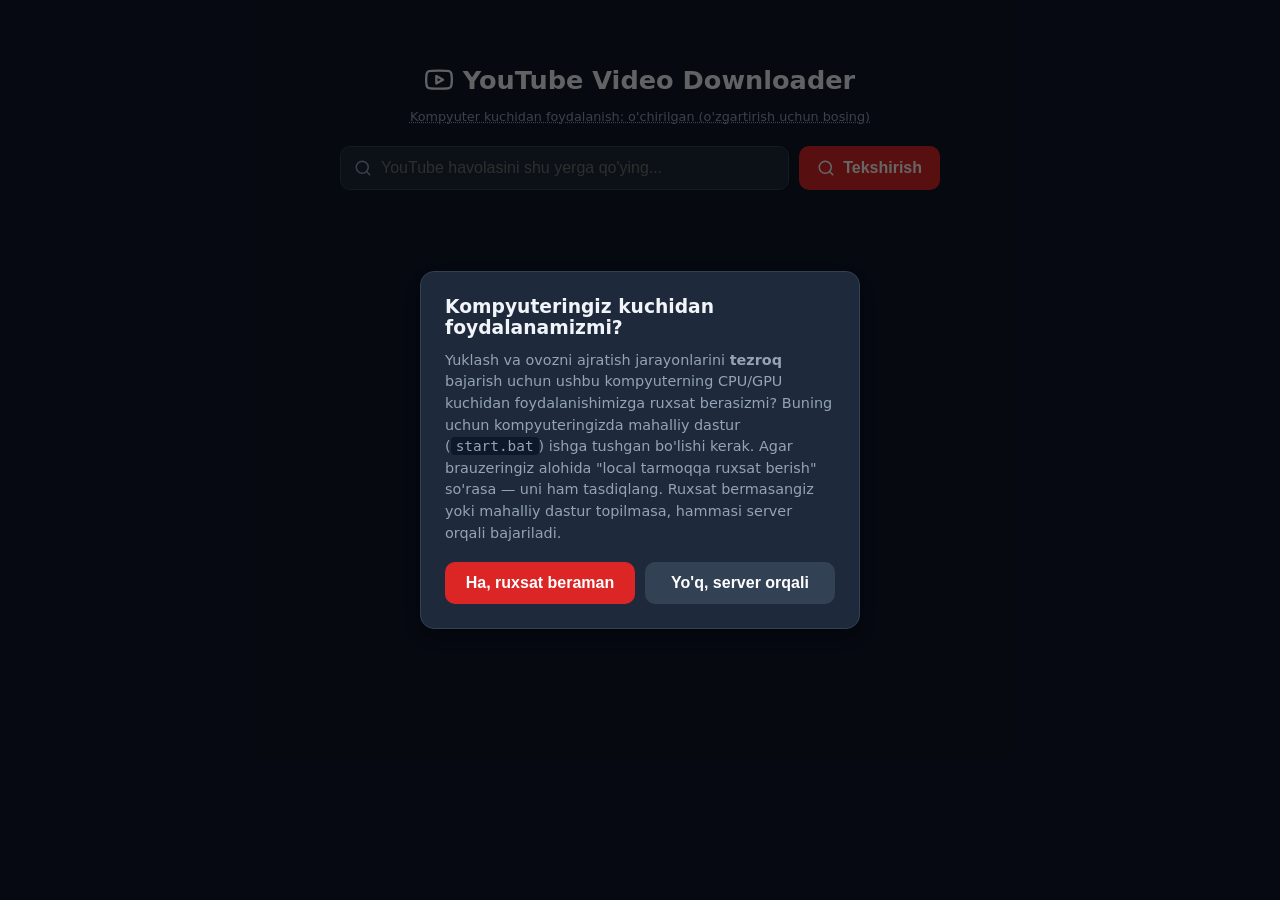
==== frontend/index.html @ f9effe2d "Add Telegram bot, server deployment, and local-compute offload for Web UI - Add Telegram bot (aiogra" ====
<!doctype html>
<html lang="uz">
<head>
  <meta charset="UTF-8" />
  <meta name="viewport" content="width=device-width, initial-scale=1.0" />
  <title>YouTube Downloader</title>
  <link rel="stylesheet" href="style.css" />
</head>
<body>
  <div id="compute-modal" class="modal-overlay hidden">
    <div class="modal">
      <h3>Kompyuteringiz kuchidan foydalanamizmi?</h3>
      <p>
        Yuklash va ovozni ajratish jarayonlarini <b>tezroq</b> bajarish uchun
        ushbu kompyuterning CPU/GPU kuchidan foydalanishimizga ruxsat berasizmi?
        Buning uchun kompyuteringizda mahalliy dastur (<code>start.bat</code>)
        ishga tushgan bo'lishi kerak. Agar brauzeringiz alohida "local tarmoqqa
        ruxsat berish" so'rasa — uni ham tasdiqlang. Ruxsat bermasangiz yoki
        mahalliy dastur topilmasa, hammasi server orqali bajariladi.
      </p>
      <div class="modal-actions">
        <button id="compute-yes-btn">Ha, ruxsat beraman</button>
        <button id="compute-no-btn" class="secondary">Yo'q, server orqali</button>
      </div>
    </div>
  </div>

  <main class="container">
    <h1>
      <svg class="icon icon-lg" viewBox="0 0 24 24" fill="none" stroke="currentColor" stroke-width="2" stroke-linecap="round" stroke-linejoin="round"><path d="M22.54 6.42a2.78 2.78 0 0 0-1.94-2C18.88 4 12 4 12 4s-6.88 0-8.6.46a2.78 2.78 0 0 0-1.94 2A29 29 0 0 0 1 11.75a29 29 0 0 0 .46 5.33A2.78 2.78 0 0 0 3.4 19c1.72.46 8.6.46 8.6.46s6.88 0 8.6-.46a2.78 2.78 0 0 0 1.94-2 29 29 0 0 0 .46-5.25 29 29 0 0 0-.46-5.33Z"/><path d="m9.75 15.02 5.75-3.27-5.75-3.27v6.54Z"/></svg>
      YouTube Video Downloader
    </h1>

    <p id="compute-status" class="compute-status"></p>

    <div class="input-row">
      <svg class="icon input-icon" viewBox="0 0 24 24" fill="none" stroke="currentColor" stroke-width="2" stroke-linecap="round" stroke-linejoin="round"><circle cx="11" cy="11" r="8"/><path d="m21 21-4.3-4.3"/></svg>
      <input id="url-input" type="text" placeholder="YouTube havolasini shu yerga qo'ying..." />
      <button id="fetch-btn">
        <svg class="icon" viewBox="0 0 24 24" fill="none" stroke="currentColor" stroke-width="2" stroke-linecap="round" stroke-linejoin="round"><circle cx="11" cy="11" r="8"/><path d="m21 21-4.3-4.3"/></svg>
        <span>Tekshirish</span>
      </button>
    </div>

    <p id="error-msg" class="error hidden">
      <svg class="icon" viewBox="0 0 24 24" fill="none" stroke="currentColor" stroke-width="2" stroke-linecap="round" stroke-linejoin="round"><path d="m21.73 18-8-14a2 2 0 0 0-3.46 0l-8 14A2 2 0 0 0 4 21h16a2 2 0 0 0 1.73-3Z"/><path d="M12 9v4"/><path d="M12 17h.01"/></svg>
      <span id="error-msg-text"></span>
    </p>

    <section id="video-card" class="card hidden">
      <div class="video-info">
        <img id="thumb" src="" alt="thumbnail" />
        <div>
          <h2 id="title"></h2>
          <p id="duration">
            <svg class="icon icon-sm" viewBox="0 0 24 24" fill="none" stroke="currentColor" stroke-width="2" stroke-linecap="round" stroke-linejoin="round"><circle cx="12" cy="12" r="10"/><polyline points="12 6 12 12 16 14"/></svg>
            <span id="duration-text"></span>
          </p>
        </div>
      </div>

      <div class="section">
        <h3>
          <svg class="icon" viewBox="0 0 24 24" fill="none" stroke="currentColor" stroke-width="2" stroke-linecap="round" stroke-linejoin="round"><path d="m22 8-6 4 6 4V8Z"/><rect x="2" y="6" width="14" height="12" rx="2"/></svg>
          Video
        </h3>
        <div class="options">
          <label>
            <span class="label-text"><svg class="icon icon-sm" viewBox="0 0 24 24" fill="none" stroke="currentColor" stroke-width="2" stroke-linecap="round" stroke-linejoin="round"><rect x="2" y="3" width="20" height="14" rx="2"/><path d="M8 21h8"/><path d="M12 17v4"/></svg> Sifat (resolyutsiya)</span>
            <select id="resolution-select"></select>
          </label>

          <label class="checkbox-label">
            <input type="checkbox" id="audio-toggle" checked />
            <svg class="icon icon-sm" viewBox="0 0 24 24" fill="none" stroke="currentColor" stroke-width="2" stroke-linecap="round" stroke-linejoin="round"><polygon points="11 5 6 9 2 9 2 15 6 15 11 19 11 5"/><path d="M15.54 8.46a5 5 0 0 1 0 7.07"/><path d="M19.07 4.93a10 10 0 0 1 0 14.14"/></svg>
            <span>Ovoz bilan</span>
          </label>

          <label id="video-lang-label">
            <span class="label-text"><svg class="icon icon-sm" viewBox="0 0 24 24" fill="none" stroke="currentColor" stroke-width="2" stroke-linecap="round" stroke-linejoin="round"><circle cx="12" cy="12" r="10"/><path d="M2 12h20"/><path d="M12 2a15.3 15.3 0 0 1 4 10 15.3 15.3 0 0 1-4 10 15.3 15.3 0 0 1-4-10 15.3 15.3 0 0 1 4-10Z"/></svg> Til (audio trek)</span>
            <select id="video-lang-select"></select>
          </label>
        </div>
        <button id="download-video-btn">
          <svg class="icon" viewBox="0 0 24 24" fill="none" stroke="currentColor" stroke-width="2" stroke-linecap="round" stroke-linejoin="round"><path d="M21 15v4a2 2 0 0 1-2 2H5a2 2 0 0 1-2-2v-4"/><polyline points="7 10 12 15 17 10"/><line x1="12" y1="15" x2="12" y2="3"/></svg>
          <span>Videoni yuklab olish</span>
        </button>
      </div>

      <div id="audio-section" class="section hidden">
        <h3>
          <svg class="icon" viewBox="0 0 24 24" fill="none" stroke="currentColor" stroke-width="2" stroke-linecap="round" stroke-linejoin="round"><path d="M9 18V5l12-2v13"/><circle cx="6" cy="18" r="3"/><circle cx="18" cy="16" r="3"/></svg>
          Audio (alohida)
        </h3>
        <div class="options">
          <label>
            <span class="label-text"><svg class="icon icon-sm" viewBox="0 0 24 24" fill="none" stroke="currentColor" stroke-width="2" stroke-linecap="round" stroke-linejoin="round"><circle cx="12" cy="12" r="10"/><path d="M2 12h20"/><path d="M12 2a15.3 15.3 0 0 1 4 10 15.3 15.3 0 0 1-4 10 15.3 15.3 0 0 1-4-10 15.3 15.3 0 0 1 4-10Z"/></svg> Til (audio trek)</span>
            <select id="audio-lang-select"></select>
          </label>
        </div>
        <button id="download-audio-btn" class="secondary">
          <svg class="icon" viewBox="0 0 24 24" fill="none" stroke="currentColor" stroke-width="2" stroke-linecap="round" stroke-linejoin="round"><path d="M21 15v4a2 2 0 0 1-2 2H5a2 2 0 0 1-2-2v-4"/><polyline points="7 10 12 15 17 10"/><line x1="12" y1="15" x2="12" y2="3"/></svg>
          <span>Audioni alohida yuklab olish (mp3)</span>
        </button>
      </div>

      <div id="progress-wrap" class="progress-wrap hidden">
        <div class="progress-bar"><div id="progress-fill" class="progress-fill"></div></div>
        <p id="progress-text" class="progress-text"></p>
      </div>

      <a id="file-link" class="hidden result-link" download>
        <svg class="icon" viewBox="0 0 24 24" fill="none" stroke="currentColor" stroke-width="2" stroke-linecap="round" stroke-linejoin="round"><path d="M20 6 9 17l-5-5"/></svg>
        <span>Faylni yuklab olish</span>
      </a>

      <div id="separate-section" class="section hidden">
        <h3>
          <svg class="icon" viewBox="0 0 24 24" fill="none" stroke="currentColor" stroke-width="2" stroke-linecap="round" stroke-linejoin="round"><path d="M6 3v12"/><circle cx="18" cy="6" r="3"/><circle cx="6" cy="18" r="3"/><path d="M18 9a9 9 0 0 1-9 9"/></svg>
          Ovozni ajratish (nutq / fon)
        </h3>
        <p class="hint">Audio ikkiga ajratiladi: faqat odam gapi va faqat fon tovushlari (musiqa, effektlar). AI orqali ishlaydi, biroz vaqt olishi mumkin.</p>
        <div class="options">
          <label>
            <span class="label-text"><svg class="icon icon-sm" viewBox="0 0 24 24" fill="none" stroke="currentColor" stroke-width="2" stroke-linecap="round" stroke-linejoin="round"><rect x="4" y="4" width="16" height="16" rx="2"/><rect x="9" y="9" width="6" height="6"/><path d="M9 2v2"/><path d="M15 2v2"/><path d="M9 20v2"/><path d="M15 20v2"/><path d="M2 9h2"/><path d="M2 15h2"/><path d="M20 9h2"/><path d="M20 15h2"/></svg> Dvigatel</span>
            <select id="separate-engine-select">
              <option value="demucs">Demucs (tezroq)</option>
              <option value="uvr">UVR / Roformer (sifatliroq, sekinroq)</option>
            </select>
          </label>

          <label>
            <span class="label-text"><svg class="icon icon-sm" viewBox="0 0 24 24" fill="none" stroke="currentColor" stroke-width="2" stroke-linecap="round" stroke-linejoin="round"><circle cx="12" cy="12" r="10"/><path d="M2 12h20"/><path d="M12 2a15.3 15.3 0 0 1 4 10 15.3 15.3 0 0 1-4 10 15.3 15.3 0 0 1-4-10 15.3 15.3 0 0 1 4-10Z"/></svg> Til (audio trek)</span>
            <select id="separate-lang-select"></select>
          </label>
        </div>
        <button id="separate-btn" class="secondary">
          <svg class="icon" viewBox="0 0 24 24" fill="none" stroke="currentColor" stroke-width="2" stroke-linecap="round" stroke-linejoin="round"><path d="m12 3-1.9 4.4L6 9l4.1 1.9L12 15l1.9-4.1L18 9l-4.1-1.6L12 3Z"/><path d="M5 3v4"/><path d="M19 17v4"/><path d="M3 5h4"/><path d="M17 19h4"/></svg>
          <span>Ajratish</span>
        </button>

        <div id="separate-progress-wrap" class="progress-wrap hidden">
          <div class="progress-bar"><div id="separate-progress-fill" class="progress-fill"></div></div>
          <p id="separate-progress-text" class="progress-text"></p>
        </div>

        <div id="separate-links" class="hidden">
          <a id="speech-file-link" class="result-link" download>
            <svg class="icon" viewBox="0 0 24 24" fill="none" stroke="currentColor" stroke-width="2" stroke-linecap="round" stroke-linejoin="round"><path d="M12 2a3 3 0 0 0-3 3v6a3 3 0 0 0 6 0V5a3 3 0 0 0-3-3Z"/><path d="M19 10v1a7 7 0 0 1-14 0v-1"/><line x1="12" y1="18" x2="12" y2="22"/><line x1="9" y1="22" x2="15" y2="22"/></svg>
            <span>Nutq (odam gapi)</span>
          </a>
          <a id="background-file-link" class="result-link" download>
            <svg class="icon" viewBox="0 0 24 24" fill="none" stroke="currentColor" stroke-width="2" stroke-linecap="round" stroke-linejoin="round"><path d="M9 18V5l12-2v13"/><circle cx="6" cy="18" r="3"/><circle cx="18" cy="16" r="3"/></svg>
            <span>Fon tovushlari (musiqa/effekt)</span>
          </a>
        </div>
      </div>
    </section>
  </main>

  <script src="app.js"></script>
</body>
</html>
---- frontend/style.css ----
* { box-sizing: border-box; }

:root {
  --bg: #0f172a;
  --card: #1e293b;
  --card-2: #0f172a;
  --border: #334155;
  --text: #e2e8f0;
  --text-dim: #94a3b8;
  --accent: #dc2626;
  --accent-hover: #b91c1c;
  --accent-2: #334155;
  --accent-2-hover: #475569;
  --success: #16a34a;
  --success-hover: #15803d;
  --danger: #f87171;
}

body {
  font-family: system-ui, -apple-system, "Segoe UI", Roboto, sans-serif;
  background: var(--bg);
  color: var(--text);
  margin: 0;
  min-height: 100vh;
}

.container {
  max-width: 640px;
  margin: 0 auto;
  padding: 48px 20px;
}

.icon {
  width: 18px;
  height: 18px;
  flex-shrink: 0;
}

.icon-sm { width: 15px; height: 15px; }
.icon-lg { width: 28px; height: 28px; }

h1 {
  font-size: 1.6rem;
  margin-bottom: 28px;
  text-align: center;
  display: flex;
  align-items: center;
  justify-content: center;
  gap: 10px;
  color: #f1f5f9;
}

.input-row {
  display: flex;
  gap: 10px;
  position: relative;
}

.input-icon {
  position: absolute;
  left: 14px;
  top: 50%;
  transform: translateY(-50%);
  color: var(--text-dim);
  pointer-events: none;
}

#url-input {
  flex: 1;
  padding: 12px 14px 12px 40px;
  border-radius: 10px;
  border: 1px solid var(--border);
  background: var(--card);
  color: var(--text);
  font-size: 1rem;
  transition: border-color 0.15s ease;
}

#url-input:focus {
  outline: none;
  border-color: var(--accent);
}

button {
  padding: 12px 18px;
  border-radius: 10px;
  border: none;
  background: var(--accent);
  color: white;
  font-weight: 600;
  cursor: pointer;
  font-size: 1rem;
  display: inline-flex;
  align-items: center;
  justify-content: center;
  gap: 8px;
  transition: background 0.15s ease, transform 0.1s ease;
}

button:hover:not(:disabled) { background: var(--accent-hover); }
button:active:not(:disabled) { transform: scale(0.98); }
button:disabled { background: #475569; cursor: not-allowed; opacity: 0.7; }

button.loading .icon { animation: spin 0.9s linear infinite; }

@keyframes spin {
  to { transform: rotate(360deg); }
}

.error {
  color: var(--danger);
  margin-top: 14px;
  display: flex;
  align-items: flex-start;
  gap: 8px;
  background: rgba(248, 113, 113, 0.1);
  border: 1px solid rgba(248, 113, 113, 0.3);
  border-radius: 10px;
  padding: 12px 14px;
  font-size: 0.9rem;
}

.error .icon { margin-top: 1px; }

.hidden { display: none !important; }

.card {
  margin-top: 24px;
  background: var(--card);
  border-radius: 14px;
  padding: 22px;
  border: 1px solid var(--border);
  box-shadow: 0 8px 24px rgba(0, 0, 0, 0.25);
}

.video-info {
  display: flex;
  gap: 14px;
  margin-bottom: 20px;
}

.video-info img {
  width: 160px;
  border-radius: 10px;
  height: fit-content;
}

.video-info h2 {
  font-size: 1.1rem;
  margin: 0 0 8px 0;
  color: #f1f5f9;
}

.video-info p {
  color: var(--text-dim);
  margin: 0;
  font-size: 0.9rem;
  display: flex;
  align-items: center;
  gap: 6px;
}

.options {
  display: flex;
  flex-direction: column;
  gap: 14px;
  margin-bottom: 18px;
}

.options label {
  display: flex;
  flex-direction: column;
  gap: 6px;
  font-size: 0.9rem;
  color: #cbd5e1;
}

.label-text {
  display: flex;
  align-items: center;
  gap: 6px;
}

.checkbox-label {
  flex-direction: row !important;
  align-items: center;
  gap: 8px !important;
}

.checkbox-label input[type="checkbox"] {
  width: 16px;
  height: 16px;
  accent-color: var(--accent);
}

select {
  padding: 10px 12px;
  border-radius: 10px;
  border: 1px solid var(--border);
  background: var(--card-2);
  color: var(--text);
  font-size: 0.95rem;
  transition: border-color 0.15s ease;
}

select:focus {
  outline: none;
  border-color: var(--accent);
}

.section {
  margin-bottom: 20px;
  padding-top: 4px;
}

.section h3 {
  margin: 0 0 12px 0;
  font-size: 0.8rem;
  color: var(--text-dim);
  text-transform: uppercase;
  letter-spacing: 0.06em;
  display: flex;
  align-items: center;
  gap: 8px;
}

.section:not(:last-child) {
  border-bottom: 1px solid var(--border);
  padding-bottom: 18px;
}

#download-video-btn, #download-audio-btn, #separate-btn { width: 100%; }

.hint {
  color: var(--text-dim);
  font-size: 0.85rem;
  margin: -6px 0 14px 0;
  line-height: 1.4;
}

button.secondary {
  background: var(--accent-2);
}

button.secondary:hover:not(:disabled) {
  background: var(--accent-2-hover);
}

.progress-wrap {
  margin-top: 14px;
}

.progress-bar {
  background: var(--card-2);
  border-radius: 8px;
  height: 10px;
  overflow: hidden;
}

.progress-fill {
  height: 100%;
  width: 0%;
  background: var(--accent);
  transition: width 0.3s ease;
  border-radius: 8px;
}

.progress-fill.indeterminate {
  width: 40% !important;
  background: linear-gradient(90deg, transparent, var(--accent), transparent);
  animation: indeterminate 1.2s ease-in-out infinite;
}

@keyframes indeterminate {
  0% { transform: translateX(-120%); }
  100% { transform: translateX(280%); }
}

.progress-text {
  font-size: 0.85rem;
  color: var(--text-dim);
  margin-top: 8px;
  text-align: center;
}

.result-link {
  display: flex;
  align-items: center;
  justify-content: center;
  gap: 8px;
  margin-top: 14px;
  text-align: center;
  background: var(--success);
  color: white;
  padding: 12px;
  border-radius: 10px;
  text-decoration: none;
  font-weight: 600;
  transition: background 0.15s ease, transform 0.1s ease;
}

.result-link:hover { background: var(--success-hover); }
.result-link:active { transform: scale(0.98); }

#separate-links {
  display: flex;
  flex-direction: column;
  gap: 10px;
}

#separate-links .result-link {
  margin-top: 0;
}

.compute-status {
  text-align: center;
  font-size: 0.8rem;
  color: var(--text-dim);
  margin: -14px 0 22px 0;
  cursor: pointer;
  text-decoration: underline dotted;
}

.modal-overlay {
  position: fixed;
  inset: 0;
  background: rgba(0, 0, 0, 0.6);
  display: flex;
  align-items: center;
  justify-content: center;
  padding: 20px;
  z-index: 100;
}

.modal {
  background: var(--card);
  border: 1px solid var(--border);
  border-radius: 14px;
  padding: 24px;
  max-width: 440px;
  box-shadow: 0 8px 24px rgba(0, 0, 0, 0.4);
}

.modal h3 {
  margin: 0 0 12px 0;
  color: #f1f5f9;
}

.modal p {
  color: var(--text-dim);
  font-size: 0.9rem;
  line-height: 1.5;
  margin: 0 0 18px 0;
}

.modal code {
  background: var(--card-2);
  padding: 1px 5px;
  border-radius: 4px;
}

.modal-actions {
  display: flex;
  gap: 10px;
}

.modal-actions button {
  flex: 1;
}
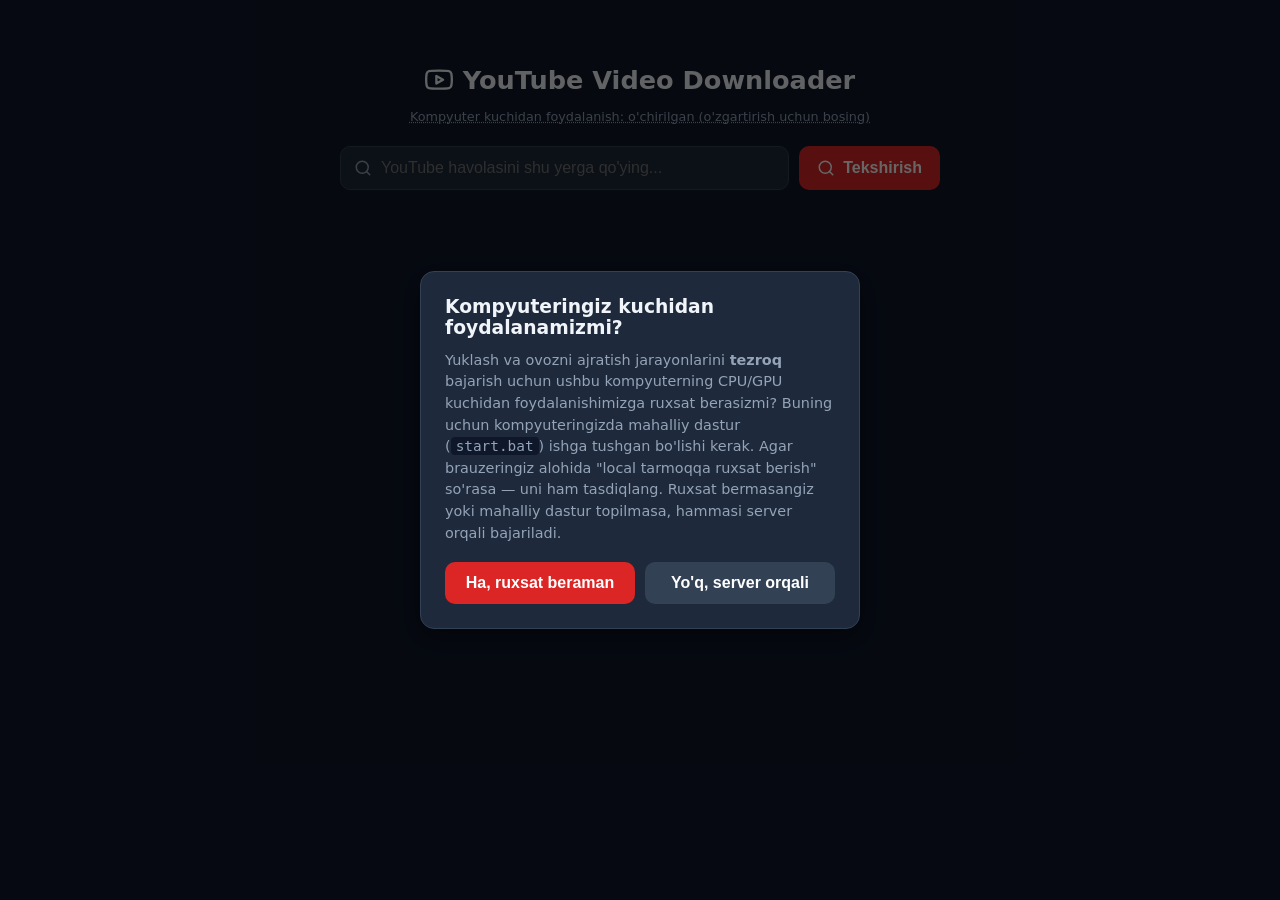
==== commit 2a5c475a: "feat: add automatic AI stack installer and integrate with existing bot functionality - Implemented `" ====
--- a/frontend/index.html
+++ b/frontend/index.html
@@ -119,7 +119,7 @@
           <svg class="icon" viewBox="0 0 24 24" fill="none" stroke="currentColor" stroke-width="2" stroke-linecap="round" stroke-linejoin="round"><path d="M6 3v12"/><circle cx="18" cy="6" r="3"/><circle cx="6" cy="18" r="3"/><path d="M18 9a9 9 0 0 1-9 9"/></svg>
           Ovozni ajratish (nutq / fon)
         </h3>
-        <p class="hint">Audio ikkiga ajratiladi: faqat odam gapi va faqat fon tovushlari (musiqa, effektlar). AI orqali ishlaydi, biroz vaqt olishi mumkin.</p>
+        <p class="hint">Audio ikkiga ajratiladi: faqat odam gapi va faqat fon tovushlari (musiqa, effektlar). AI orqali ishlaydi, biroz vaqt olishi mumkin. Birinchi marta ishlatganda kerakli AI komponentlari (~2-3GB) avtomatik yuklab o'rnatiladi — internet talab qilinadi, keyingi safar tezroq ishlaydi.</p>
         <div class="options">
           <label>
             <span class="label-text"><svg class="icon icon-sm" viewBox="0 0 24 24" fill="none" stroke="currentColor" stroke-width="2" stroke-linecap="round" stroke-linejoin="round"><rect x="4" y="4" width="16" height="16" rx="2"/><rect x="9" y="9" width="6" height="6"/><path d="M9 2v2"/><path d="M15 2v2"/><path d="M9 20v2"/><path d="M15 20v2"/><path d="M2 9h2"/><path d="M2 15h2"/><path d="M20 9h2"/><path d="M20 15h2"/></svg> Dvigatel</span>
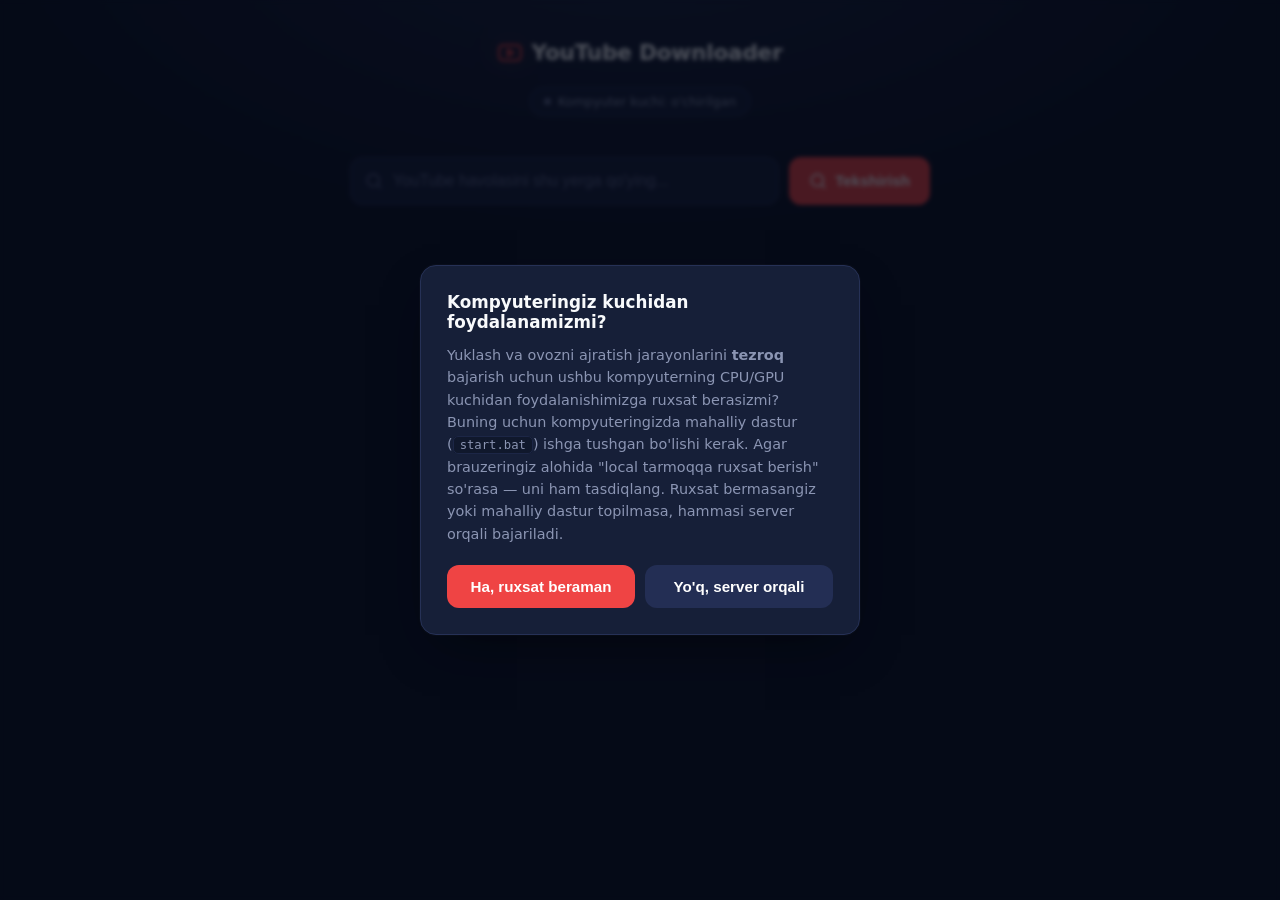
==== commit 94b733d6: "feat: Update frontend styles and improve UI components - Enhanced CSS variables for better theming a" ====
--- a/frontend/index.html
+++ b/frontend/index.html
@@ -26,12 +26,13 @@
   </div>
 
   <main class="container">
-    <h1>
-      <svg class="icon icon-lg" viewBox="0 0 24 24" fill="none" stroke="currentColor" stroke-width="2" stroke-linecap="round" stroke-linejoin="round"><path d="M22.54 6.42a2.78 2.78 0 0 0-1.94-2C18.88 4 12 4 12 4s-6.88 0-8.6.46a2.78 2.78 0 0 0-1.94 2A29 29 0 0 0 1 11.75a29 29 0 0 0 .46 5.33A2.78 2.78 0 0 0 3.4 19c1.72.46 8.6.46 8.6.46s6.88 0 8.6-.46a2.78 2.78 0 0 0 1.94-2 29 29 0 0 0 .46-5.25 29 29 0 0 0-.46-5.33Z"/><path d="m9.75 15.02 5.75-3.27-5.75-3.27v6.54Z"/></svg>
-      YouTube Video Downloader
-    </h1>
-
-    <p id="compute-status" class="compute-status"></p>
+    <header class="app-header">
+      <div class="brand">
+        <svg class="icon icon-lg" viewBox="0 0 24 24" fill="none" stroke="currentColor" stroke-width="2" stroke-linecap="round" stroke-linejoin="round"><path d="M22.54 6.42a2.78 2.78 0 0 0-1.94-2C18.88 4 12 4 12 4s-6.88 0-8.6.46a2.78 2.78 0 0 0-1.94 2A29 29 0 0 0 1 11.75a29 29 0 0 0 .46 5.33A2.78 2.78 0 0 0 3.4 19c1.72.46 8.6.46 8.6.46s6.88 0 8.6-.46a2.78 2.78 0 0 0 1.94-2 29 29 0 0 0 .46-5.25 29 29 0 0 0-.46-5.33Z"/><path d="m9.75 15.02 5.75-3.27-5.75-3.27v6.54Z"/></svg>
+        <span>YouTube Downloader</span>
+      </div>
+      <p id="compute-status" class="compute-status"></p>
+    </header>
 
     <div class="input-row">
       <svg class="icon input-icon" viewBox="0 0 24 24" fill="none" stroke="currentColor" stroke-width="2" stroke-linecap="round" stroke-linejoin="round"><circle cx="11" cy="11" r="8"/><path d="m21 21-4.3-4.3"/></svg>
@@ -59,11 +60,44 @@
         </div>
       </div>
 
-      <div class="section">
-        <h3>
+      <div class="clip-section">
+        <div class="clip-section-header">
+          <span class="label-text">
+            <svg class="icon icon-sm" viewBox="0 0 24 24" fill="none" stroke="currentColor" stroke-width="2" stroke-linecap="round" stroke-linejoin="round"><circle cx="12" cy="12" r="10"/><polyline points="12 6 12 12 16 14"/></svg>
+            Vaqt oralig'i (ixtiyoriy)
+          </span>
+          <span class="clip-range-readout"><span id="clip-start-label">0:00</span>&nbsp;–&nbsp;<span id="clip-end-label">0:00</span></span>
+        </div>
+        <div class="clip-slider">
+          <div class="clip-slider-track">
+            <div id="clip-slider-fill" class="clip-slider-fill"></div>
+          </div>
+          <input type="range" id="clip-range-start" class="clip-thumb" min="0" max="0" value="0" step="1" />
+          <input type="range" id="clip-range-end" class="clip-thumb" min="0" max="0" value="0" step="1" />
+        </div>
+        <p class="clip-hint">Dastaklarni suring. Ikkalasi ham chetda qolsa — butun video. Tanlangan oraliq quyidagi Video/Audio/AI ajratish tugmalariga qo'llanadi.</p>
+      </div>
+
+      <nav class="tabs" id="tabs">
+        <button class="tab" data-tab="video">
           <svg class="icon" viewBox="0 0 24 24" fill="none" stroke="currentColor" stroke-width="2" stroke-linecap="round" stroke-linejoin="round"><path d="m22 8-6 4 6 4V8Z"/><rect x="2" y="6" width="14" height="12" rx="2"/></svg>
           Video
-        </h3>
+        </button>
+        <button class="tab" data-tab="audio">
+          <svg class="icon" viewBox="0 0 24 24" fill="none" stroke="currentColor" stroke-width="2" stroke-linecap="round" stroke-linejoin="round"><path d="M9 18V5l12-2v13"/><circle cx="6" cy="18" r="3"/><circle cx="18" cy="16" r="3"/></svg>
+          Audio
+        </button>
+        <button class="tab" data-tab="subtitle">
+          <svg class="icon" viewBox="0 0 24 24" fill="none" stroke="currentColor" stroke-width="2" stroke-linecap="round" stroke-linejoin="round"><rect x="3" y="5" width="18" height="14" rx="2"/><path d="M7 9h10"/><path d="M7 13h6"/></svg>
+          Subtitr
+        </button>
+        <button class="tab" data-tab="separate">
+          <svg class="icon" viewBox="0 0 24 24" fill="none" stroke="currentColor" stroke-width="2" stroke-linecap="round" stroke-linejoin="round"><path d="M6 3v12"/><circle cx="18" cy="6" r="3"/><circle cx="6" cy="18" r="3"/><path d="M18 9a9 9 0 0 1-9 9"/></svg>
+          AI ajratish
+        </button>
+      </nav>
+
+      <div class="tab-panel" data-panel="video">
         <div class="options">
           <label>
             <span class="label-text"><svg class="icon icon-sm" viewBox="0 0 24 24" fill="none" stroke="currentColor" stroke-width="2" stroke-linecap="round" stroke-linejoin="round"><rect x="2" y="3" width="20" height="14" rx="2"/><path d="M8 21h8"/><path d="M12 17v4"/></svg> Sifat (resolyutsiya)</span>
@@ -87,11 +121,7 @@
         </button>
       </div>
 
-      <div id="audio-section" class="section hidden">
-        <h3>
-          <svg class="icon" viewBox="0 0 24 24" fill="none" stroke="currentColor" stroke-width="2" stroke-linecap="round" stroke-linejoin="round"><path d="M9 18V5l12-2v13"/><circle cx="6" cy="18" r="3"/><circle cx="18" cy="16" r="3"/></svg>
-          Audio (alohida)
-        </h3>
+      <div class="tab-panel" data-panel="audio">
         <div class="options">
           <label>
             <span class="label-text"><svg class="icon icon-sm" viewBox="0 0 24 24" fill="none" stroke="currentColor" stroke-width="2" stroke-linecap="round" stroke-linejoin="round"><circle cx="12" cy="12" r="10"/><path d="M2 12h20"/><path d="M12 2a15.3 15.3 0 0 1 4 10 15.3 15.3 0 0 1-4 10 15.3 15.3 0 0 1-4-10 15.3 15.3 0 0 1 4-10Z"/></svg> Til (audio trek)</span>
@@ -104,21 +134,42 @@
         </button>
       </div>
 
-      <div id="progress-wrap" class="progress-wrap hidden">
-        <div class="progress-bar"><div id="progress-fill" class="progress-fill"></div></div>
-        <p id="progress-text" class="progress-text"></p>
-      </div>
-
-      <a id="file-link" class="hidden result-link" download>
-        <svg class="icon" viewBox="0 0 24 24" fill="none" stroke="currentColor" stroke-width="2" stroke-linecap="round" stroke-linejoin="round"><path d="M20 6 9 17l-5-5"/></svg>
-        <span>Faylni yuklab olish</span>
-      </a>
-
-      <div id="separate-section" class="section hidden">
-        <h3>
-          <svg class="icon" viewBox="0 0 24 24" fill="none" stroke="currentColor" stroke-width="2" stroke-linecap="round" stroke-linejoin="round"><path d="M6 3v12"/><circle cx="18" cy="6" r="3"/><circle cx="6" cy="18" r="3"/><path d="M18 9a9 9 0 0 1-9 9"/></svg>
-          Ovozni ajratish (nutq / fon)
-        </h3>
+      <div class="tab-panel" data-panel="video audio">
+        <div id="progress-wrap" class="progress-wrap hidden">
+          <div class="progress-bar"><div id="progress-fill" class="progress-fill"></div></div>
+          <p id="progress-text" class="progress-text"></p>
+        </div>
+
+        <a id="file-link" class="hidden result-link" download>
+          <svg class="icon" viewBox="0 0 24 24" fill="none" stroke="currentColor" stroke-width="2" stroke-linecap="round" stroke-linejoin="round"><path d="M20 6 9 17l-5-5"/></svg>
+          <span>Faylni yuklab olish</span>
+        </a>
+      </div>
+
+      <div class="tab-panel" data-panel="subtitle">
+        <div class="options">
+          <label>
+            <span class="label-text"><svg class="icon icon-sm" viewBox="0 0 24 24" fill="none" stroke="currentColor" stroke-width="2" stroke-linecap="round" stroke-linejoin="round"><circle cx="12" cy="12" r="10"/><path d="M2 12h20"/><path d="M12 2a15.3 15.3 0 0 1 4 10 15.3 15.3 0 0 1-4 10 15.3 15.3 0 0 1-4-10 15.3 15.3 0 0 1 4-10Z"/></svg> Til</span>
+            <select id="subtitle-lang-select"></select>
+          </label>
+        </div>
+        <button id="download-subtitle-btn" class="secondary">
+          <svg class="icon" viewBox="0 0 24 24" fill="none" stroke="currentColor" stroke-width="2" stroke-linecap="round" stroke-linejoin="round"><path d="M21 15v4a2 2 0 0 1-2 2H5a2 2 0 0 1-2-2v-4"/><polyline points="7 10 12 15 17 10"/><line x1="12" y1="15" x2="12" y2="3"/></svg>
+          <span>Subtitrni yuklab olish (.srt)</span>
+        </button>
+
+        <div id="subtitle-progress-wrap" class="progress-wrap hidden">
+          <div class="progress-bar"><div id="subtitle-progress-fill" class="progress-fill"></div></div>
+          <p id="subtitle-progress-text" class="progress-text"></p>
+        </div>
+
+        <a id="subtitle-file-link" class="hidden result-link" download>
+          <svg class="icon" viewBox="0 0 24 24" fill="none" stroke="currentColor" stroke-width="2" stroke-linecap="round" stroke-linejoin="round"><path d="M20 6 9 17l-5-5"/></svg>
+          <span>Subtitr faylni yuklab olish</span>
+        </a>
+      </div>
+
+      <div class="tab-panel" data-panel="separate">
         <p class="hint">Audio ikkiga ajratiladi: faqat odam gapi va faqat fon tovushlari (musiqa, effektlar). AI orqali ishlaydi, biroz vaqt olishi mumkin. Birinchi marta ishlatganda kerakli AI komponentlari (~2-3GB) avtomatik yuklab o'rnatiladi — internet talab qilinadi, keyingi safar tezroq ishlaydi.</p>
         <div class="options">
           <label>
--- a/frontend/style.css
+++ b/frontend/style.css
@@ -1,54 +1,110 @@
 * { box-sizing: border-box; }
 
 :root {
-  --bg: #0f172a;
-  --card: #1e293b;
-  --card-2: #0f172a;
-  --border: #334155;
-  --text: #e2e8f0;
-  --text-dim: #94a3b8;
-  --accent: #dc2626;
-  --accent-hover: #b91c1c;
-  --accent-2: #334155;
-  --accent-2-hover: #475569;
-  --success: #16a34a;
-  --success-hover: #15803d;
+  --bg: #0b1120;
+  --bg-gradient: radial-gradient(1200px 600px at 50% -10%, #1a2440 0%, #0b1120 55%);
+  --card: #161f38;
+  --card-2: #10182c;
+  --border: #263156;
+  --border-soft: #1c2646;
+  --text: #e7ebf5;
+  --text-dim: #8b95b3;
+  --text-faint: #5b6488;
+  --accent: #ef4444;
+  --accent-hover: #dc2626;
+  --accent-soft: rgba(239, 68, 68, 0.12);
+  --accent-2: #232e54;
+  --accent-2-hover: #2c3a68;
+  --success: #22c55e;
+  --success-hover: #16a34a;
+  --success-soft: rgba(34, 197, 94, 0.12);
   --danger: #f87171;
-}
+  --radius-lg: 16px;
+  --radius-md: 12px;
+  --radius-sm: 8px;
+  --shadow-card: 0 20px 50px -20px rgba(0, 0, 0, 0.55), 0 0 0 1px rgba(255, 255, 255, 0.02);
+}
+
+html, body { height: 100%; }
 
 body {
-  font-family: system-ui, -apple-system, "Segoe UI", Roboto, sans-serif;
-  background: var(--bg);
+  font-family: "Segoe UI", system-ui, -apple-system, Roboto, sans-serif;
+  background: var(--bg-gradient), var(--bg);
+  background-attachment: fixed;
   color: var(--text);
   margin: 0;
   min-height: 100vh;
+  -webkit-font-smoothing: antialiased;
 }
 
 .container {
-  max-width: 640px;
+  max-width: 620px;
   margin: 0 auto;
-  padding: 48px 20px;
-}
-
-.icon {
-  width: 18px;
-  height: 18px;
-  flex-shrink: 0;
-}
-
+  padding: 40px 20px 64px;
+}
+
+.icon { width: 18px; height: 18px; flex-shrink: 0; }
 .icon-sm { width: 15px; height: 15px; }
-.icon-lg { width: 28px; height: 28px; }
-
-h1 {
-  font-size: 1.6rem;
+.icon-lg { width: 24px; height: 24px; }
+
+/* ---------------------------------------------------------------------- */
+/* Header                                                                  */
+/* ---------------------------------------------------------------------- */
+
+.app-header {
+  display: flex;
+  align-items: center;
+  justify-content: center;
+  flex-direction: column;
+  gap: 10px;
   margin-bottom: 28px;
   text-align: center;
-  display: flex;
-  align-items: center;
-  justify-content: center;
+}
+
+.brand {
+  display: flex;
+  align-items: center;
   gap: 10px;
-  color: #f1f5f9;
-}
+  font-size: 1.35rem;
+  font-weight: 700;
+  color: #f8fafc;
+  letter-spacing: -0.01em;
+}
+
+.brand .icon-lg {
+  color: var(--accent);
+  filter: drop-shadow(0 0 14px rgba(239, 68, 68, 0.45));
+}
+
+.compute-status {
+  display: inline-flex;
+  align-items: center;
+  gap: 7px;
+  font-size: 0.78rem;
+  color: var(--text-dim);
+  background: var(--card);
+  border: 1px solid var(--border);
+  padding: 6px 14px;
+  border-radius: 999px;
+  cursor: pointer;
+  transition: border-color 0.15s ease, color 0.15s ease;
+}
+
+.compute-status::before {
+  content: "";
+  width: 7px;
+  height: 7px;
+  border-radius: 50%;
+  background: var(--text-faint);
+  flex-shrink: 0;
+}
+
+.compute-status.on::before { background: var(--success); box-shadow: 0 0 8px var(--success); }
+.compute-status:hover { border-color: var(--border); color: var(--text); }
+
+/* ---------------------------------------------------------------------- */
+/* URL input                                                               */
+/* ---------------------------------------------------------------------- */
 
 .input-row {
   display: flex;
@@ -58,54 +114,57 @@
 
 .input-icon {
   position: absolute;
-  left: 14px;
+  left: 15px;
   top: 50%;
   transform: translateY(-50%);
-  color: var(--text-dim);
+  color: var(--text-faint);
   pointer-events: none;
 }
 
 #url-input {
   flex: 1;
-  padding: 12px 14px 12px 40px;
-  border-radius: 10px;
+  padding: 14px 16px 14px 42px;
+  border-radius: var(--radius-md);
   border: 1px solid var(--border);
   background: var(--card);
   color: var(--text);
-  font-size: 1rem;
-  transition: border-color 0.15s ease;
-}
+  font-size: 0.98rem;
+  transition: border-color 0.15s ease, box-shadow 0.15s ease;
+  min-width: 0;
+}
+
+#url-input::placeholder { color: var(--text-faint); }
 
 #url-input:focus {
   outline: none;
   border-color: var(--accent);
+  box-shadow: 0 0 0 3px var(--accent-soft);
 }
 
 button {
-  padding: 12px 18px;
-  border-radius: 10px;
+  padding: 13px 20px;
+  border-radius: var(--radius-md);
   border: none;
   background: var(--accent);
   color: white;
   font-weight: 600;
   cursor: pointer;
-  font-size: 1rem;
+  font-size: 0.95rem;
   display: inline-flex;
   align-items: center;
   justify-content: center;
   gap: 8px;
-  transition: background 0.15s ease, transform 0.1s ease;
+  transition: background 0.15s ease, transform 0.08s ease, box-shadow 0.15s ease;
+  white-space: nowrap;
 }
 
 button:hover:not(:disabled) { background: var(--accent-hover); }
-button:active:not(:disabled) { transform: scale(0.98); }
-button:disabled { background: #475569; cursor: not-allowed; opacity: 0.7; }
+button:active:not(:disabled) { transform: scale(0.97); }
+button:disabled { background: var(--accent-2); color: var(--text-faint); cursor: not-allowed; }
 
 button.loading .icon { animation: spin 0.9s linear infinite; }
 
-@keyframes spin {
-  to { transform: rotate(360deg); }
-}
+@keyframes spin { to { transform: rotate(360deg); } }
 
 .error {
   color: var(--danger);
@@ -113,51 +172,241 @@
   display: flex;
   align-items: flex-start;
   gap: 8px;
-  background: rgba(248, 113, 113, 0.1);
-  border: 1px solid rgba(248, 113, 113, 0.3);
-  border-radius: 10px;
+  background: rgba(248, 113, 113, 0.08);
+  border: 1px solid rgba(248, 113, 113, 0.25);
+  border-radius: var(--radius-md);
   padding: 12px 14px;
-  font-size: 0.9rem;
+  font-size: 0.88rem;
+  line-height: 1.4;
 }
 
 .error .icon { margin-top: 1px; }
 
 .hidden { display: none !important; }
 
+/* ---------------------------------------------------------------------- */
+/* Video card                                                              */
+/* ---------------------------------------------------------------------- */
+
 .card {
-  margin-top: 24px;
+  margin-top: 22px;
   background: var(--card);
-  border-radius: 14px;
+  border-radius: var(--radius-lg);
   padding: 22px;
-  border: 1px solid var(--border);
-  box-shadow: 0 8px 24px rgba(0, 0, 0, 0.25);
+  border: 1px solid var(--border-soft);
+  box-shadow: var(--shadow-card);
+  animation: riseIn 0.25s ease;
+}
+
+@keyframes riseIn {
+  from { opacity: 0; transform: translateY(6px); }
+  to { opacity: 1; transform: translateY(0); }
 }
 
 .video-info {
   display: flex;
   gap: 14px;
-  margin-bottom: 20px;
 }
 
 .video-info img {
-  width: 160px;
-  border-radius: 10px;
+  width: 148px;
+  border-radius: var(--radius-sm);
   height: fit-content;
+  box-shadow: 0 8px 20px rgba(0, 0, 0, 0.35);
 }
 
 .video-info h2 {
-  font-size: 1.1rem;
-  margin: 0 0 8px 0;
-  color: #f1f5f9;
+  font-size: 1.05rem;
+  line-height: 1.35;
+  margin: 0 0 10px 0;
+  color: #f8fafc;
+  font-weight: 650;
+  display: -webkit-box;
+  -webkit-line-clamp: 3;
+  -webkit-box-orient: vertical;
+  overflow: hidden;
 }
 
 .video-info p {
   color: var(--text-dim);
   margin: 0;
-  font-size: 0.9rem;
+  font-size: 0.85rem;
   display: flex;
   align-items: center;
   gap: 6px;
+}
+
+/* ---------------------------------------------------------------------- */
+/* Vaqt oralig'i (clip range) — barcha tablarga tegishli, doim ko'rinadi   */
+/* ---------------------------------------------------------------------- */
+
+.clip-section {
+  margin-top: 20px;
+  padding: 14px 16px 16px;
+  background: var(--card-2);
+  border: 1px solid var(--border-soft);
+  border-radius: var(--radius-md);
+}
+
+.clip-section-header {
+  display: flex;
+  align-items: center;
+  justify-content: space-between;
+  gap: 10px;
+  margin-bottom: 16px;
+}
+
+.clip-section .label-text { margin: 0; }
+
+.clip-range-readout {
+  font-size: 0.88rem;
+  font-weight: 650;
+  font-variant-numeric: tabular-nums;
+  color: var(--text);
+  flex-shrink: 0;
+}
+
+.clip-hint {
+  color: var(--text-faint);
+  font-size: 0.78rem;
+  line-height: 1.5;
+  margin: 12px 0 0 0;
+}
+
+.clip-slider {
+  position: relative;
+  height: 28px;
+}
+
+.clip-slider-track {
+  position: absolute;
+  top: 50%;
+  left: 0;
+  right: 0;
+  height: 4px;
+  transform: translateY(-50%);
+  background: var(--border);
+  border-radius: 999px;
+}
+
+.clip-slider-fill {
+  position: absolute;
+  top: 0;
+  bottom: 0;
+  left: 0;
+  right: 0;
+  background: var(--accent);
+  border-radius: 999px;
+}
+
+.clip-thumb {
+  position: absolute;
+  top: 0;
+  left: 0;
+  width: 100%;
+  height: 28px;
+  margin: 0;
+  padding: 0;
+  background: none;
+  pointer-events: none;
+  -webkit-appearance: none;
+  appearance: none;
+}
+
+.clip-thumb:focus { outline: none; }
+
+.clip-thumb::-webkit-slider-runnable-track {
+  background: transparent;
+  height: 28px;
+}
+
+.clip-thumb::-webkit-slider-thumb {
+  pointer-events: auto;
+  -webkit-appearance: none;
+  appearance: none;
+  width: 18px;
+  height: 18px;
+  margin-top: 5px;
+  border-radius: 50%;
+  background: var(--accent);
+  border: 3px solid #f8fafc;
+  box-shadow: 0 2px 6px rgba(0, 0, 0, 0.35);
+  cursor: pointer;
+}
+
+.clip-thumb::-moz-range-track {
+  background: transparent;
+  height: 28px;
+  border: none;
+}
+
+.clip-thumb::-moz-range-thumb {
+  pointer-events: auto;
+  width: 18px;
+  height: 18px;
+  border-radius: 50%;
+  background: var(--accent);
+  border: 3px solid #f8fafc;
+  box-shadow: 0 2px 6px rgba(0, 0, 0, 0.35);
+  cursor: pointer;
+}
+
+/* ---------------------------------------------------------------------- */
+/* Tabs                                                                    */
+/* ---------------------------------------------------------------------- */
+
+.tabs {
+  display: flex;
+  gap: 2px;
+  margin: 20px 0 20px;
+  border-bottom: 1px solid var(--border-soft);
+  overflow-x: auto;
+  scrollbar-width: none;
+}
+
+.tabs::-webkit-scrollbar { display: none; }
+
+.tab {
+  background: none;
+  border: none;
+  color: var(--text-dim);
+  padding: 10px 14px 12px;
+  font-weight: 600;
+  font-size: 0.86rem;
+  border-radius: var(--radius-sm) var(--radius-sm) 0 0;
+  cursor: pointer;
+  display: flex;
+  gap: 7px;
+  align-items: center;
+  position: relative;
+  transition: color 0.15s ease, background 0.15s ease;
+  flex-shrink: 0;
+}
+
+.tab .icon { width: 16px; height: 16px; color: currentColor; }
+
+.tab:hover { color: var(--text); background: rgba(255, 255, 255, 0.03); }
+
+.tab.active,
+.tab.active:hover { color: #f8fafc; background: none; }
+
+.tab.active::after {
+  content: "";
+  position: absolute;
+  left: 10px;
+  right: 10px;
+  bottom: -1px;
+  height: 2px;
+  border-radius: 2px;
+  background: var(--accent);
+}
+
+.tab-panel { display: none; animation: fadeIn 0.15s ease; }
+.tab-panel.active { display: block; }
+
+@keyframes fadeIn {
+  from { opacity: 0; }
+  to { opacity: 1; }
 }
 
 .options {
@@ -170,99 +419,90 @@
 .options label {
   display: flex;
   flex-direction: column;
+  gap: 7px;
+  font-size: 0.88rem;
+  color: #cbd5e1;
+}
+
+.label-text {
+  display: flex;
+  align-items: center;
   gap: 6px;
-  font-size: 0.9rem;
-  color: #cbd5e1;
-}
-
-.label-text {
-  display: flex;
-  align-items: center;
-  gap: 6px;
-}
+  color: var(--text-dim);
+  font-weight: 600;
+  font-size: 0.8rem;
+  text-transform: uppercase;
+  letter-spacing: 0.04em;
+}
+
+.label-text .icon { color: var(--text-faint); }
 
 .checkbox-label {
   flex-direction: row !important;
   align-items: center;
-  gap: 8px !important;
+  gap: 9px !important;
 }
 
 .checkbox-label input[type="checkbox"] {
-  width: 16px;
-  height: 16px;
+  width: 17px;
+  height: 17px;
   accent-color: var(--accent);
+  cursor: pointer;
 }
 
 select {
-  padding: 10px 12px;
-  border-radius: 10px;
+  padding: 11px 13px;
+  border-radius: var(--radius-sm);
   border: 1px solid var(--border);
   background: var(--card-2);
   color: var(--text);
-  font-size: 0.95rem;
-  transition: border-color 0.15s ease;
+  font-size: 0.92rem;
+  transition: border-color 0.15s ease, box-shadow 0.15s ease;
+  cursor: pointer;
 }
 
 select:focus {
   outline: none;
   border-color: var(--accent);
-}
-
-.section {
-  margin-bottom: 20px;
-  padding-top: 4px;
-}
-
-.section h3 {
-  margin: 0 0 12px 0;
-  font-size: 0.8rem;
-  color: var(--text-dim);
-  text-transform: uppercase;
-  letter-spacing: 0.06em;
-  display: flex;
-  align-items: center;
-  gap: 8px;
-}
-
-.section:not(:last-child) {
-  border-bottom: 1px solid var(--border);
-  padding-bottom: 18px;
-}
-
-#download-video-btn, #download-audio-btn, #separate-btn { width: 100%; }
+  box-shadow: 0 0 0 3px var(--accent-soft);
+}
 
 .hint {
   color: var(--text-dim);
-  font-size: 0.85rem;
-  margin: -6px 0 14px 0;
-  line-height: 1.4;
-}
-
-button.secondary {
-  background: var(--accent-2);
-}
-
-button.secondary:hover:not(:disabled) {
-  background: var(--accent-2-hover);
-}
-
-.progress-wrap {
-  margin-top: 14px;
-}
+  font-size: 0.83rem;
+  margin: -4px 0 16px 0;
+  line-height: 1.5;
+  background: var(--card-2);
+  border: 1px solid var(--border-soft);
+  border-radius: var(--radius-sm);
+  padding: 10px 12px;
+}
+
+#download-video-btn, #download-audio-btn, #separate-btn, #download-subtitle-btn { width: 100%; }
+
+button.secondary { background: var(--accent-2); }
+button.secondary:hover:not(:disabled) { background: var(--accent-2-hover); }
+
+/* ---------------------------------------------------------------------- */
+/* Progress + results                                                      */
+/* ---------------------------------------------------------------------- */
+
+.progress-wrap { margin-top: 16px; }
 
 .progress-bar {
   background: var(--card-2);
-  border-radius: 8px;
-  height: 10px;
+  border: 1px solid var(--border-soft);
+  border-radius: 999px;
+  height: 9px;
   overflow: hidden;
 }
 
 .progress-fill {
   height: 100%;
   width: 0%;
-  background: var(--accent);
+  background: linear-gradient(90deg, var(--accent-hover), var(--accent));
   transition: width 0.3s ease;
-  border-radius: 8px;
+  border-radius: 999px;
 }
 
 .progress-fill.indeterminate {
@@ -277,9 +517,9 @@
 }
 
 .progress-text {
-  font-size: 0.85rem;
+  font-size: 0.83rem;
   color: var(--text-dim);
-  margin-top: 8px;
+  margin-top: 9px;
   text-align: center;
 }
 
@@ -288,15 +528,15 @@
   align-items: center;
   justify-content: center;
   gap: 8px;
-  margin-top: 14px;
+  margin-top: 16px;
   text-align: center;
   background: var(--success);
   color: white;
-  padding: 12px;
-  border-radius: 10px;
+  padding: 13px;
+  border-radius: var(--radius-md);
   text-decoration: none;
-  font-weight: 600;
-  transition: background 0.15s ease, transform 0.1s ease;
+  font-weight: 650;
+  transition: background 0.15s ease, transform 0.08s ease;
 }
 
 .result-link:hover { background: var(--success-hover); }
@@ -308,23 +548,17 @@
   gap: 10px;
 }
 
-#separate-links .result-link {
-  margin-top: 0;
-}
-
-.compute-status {
-  text-align: center;
-  font-size: 0.8rem;
-  color: var(--text-dim);
-  margin: -14px 0 22px 0;
-  cursor: pointer;
-  text-decoration: underline dotted;
-}
+#separate-links .result-link { margin-top: 0; }
+
+/* ---------------------------------------------------------------------- */
+/* Compute modal                                                           */
+/* ---------------------------------------------------------------------- */
 
 .modal-overlay {
   position: fixed;
   inset: 0;
-  background: rgba(0, 0, 0, 0.6);
+  background: rgba(4, 8, 20, 0.7);
+  backdrop-filter: blur(2px);
   display: flex;
   align-items: center;
   justify-content: center;
@@ -335,28 +569,31 @@
 .modal {
   background: var(--card);
   border: 1px solid var(--border);
-  border-radius: 14px;
-  padding: 24px;
+  border-radius: var(--radius-lg);
+  padding: 26px;
   max-width: 440px;
-  box-shadow: 0 8px 24px rgba(0, 0, 0, 0.4);
+  box-shadow: var(--shadow-card);
 }
 
 .modal h3 {
   margin: 0 0 12px 0;
-  color: #f1f5f9;
+  color: #f8fafc;
+  font-size: 1.05rem;
 }
 
 .modal p {
   color: var(--text-dim);
   font-size: 0.9rem;
-  line-height: 1.5;
-  margin: 0 0 18px 0;
+  line-height: 1.55;
+  margin: 0 0 20px 0;
 }
 
 .modal code {
   background: var(--card-2);
-  padding: 1px 5px;
-  border-radius: 4px;
+  border: 1px solid var(--border-soft);
+  padding: 1px 6px;
+  border-radius: 5px;
+  font-size: 0.85em;
 }
 
 .modal-actions {
@@ -364,6 +601,17 @@
   gap: 10px;
 }
 
-.modal-actions button {
-  flex: 1;
-}
+.modal-actions button { flex: 1; }
+
+/* ---------------------------------------------------------------------- */
+/* Responsive                                                              */
+/* ---------------------------------------------------------------------- */
+
+@media (max-width: 480px) {
+  .container { padding: 28px 14px 48px; }
+  .video-info { flex-direction: column; }
+  .video-info img { width: 100%; max-width: 220px; }
+  .input-row { flex-wrap: wrap; }
+  .input-row button { width: 100%; }
+  #url-input { min-width: 100%; }
+}
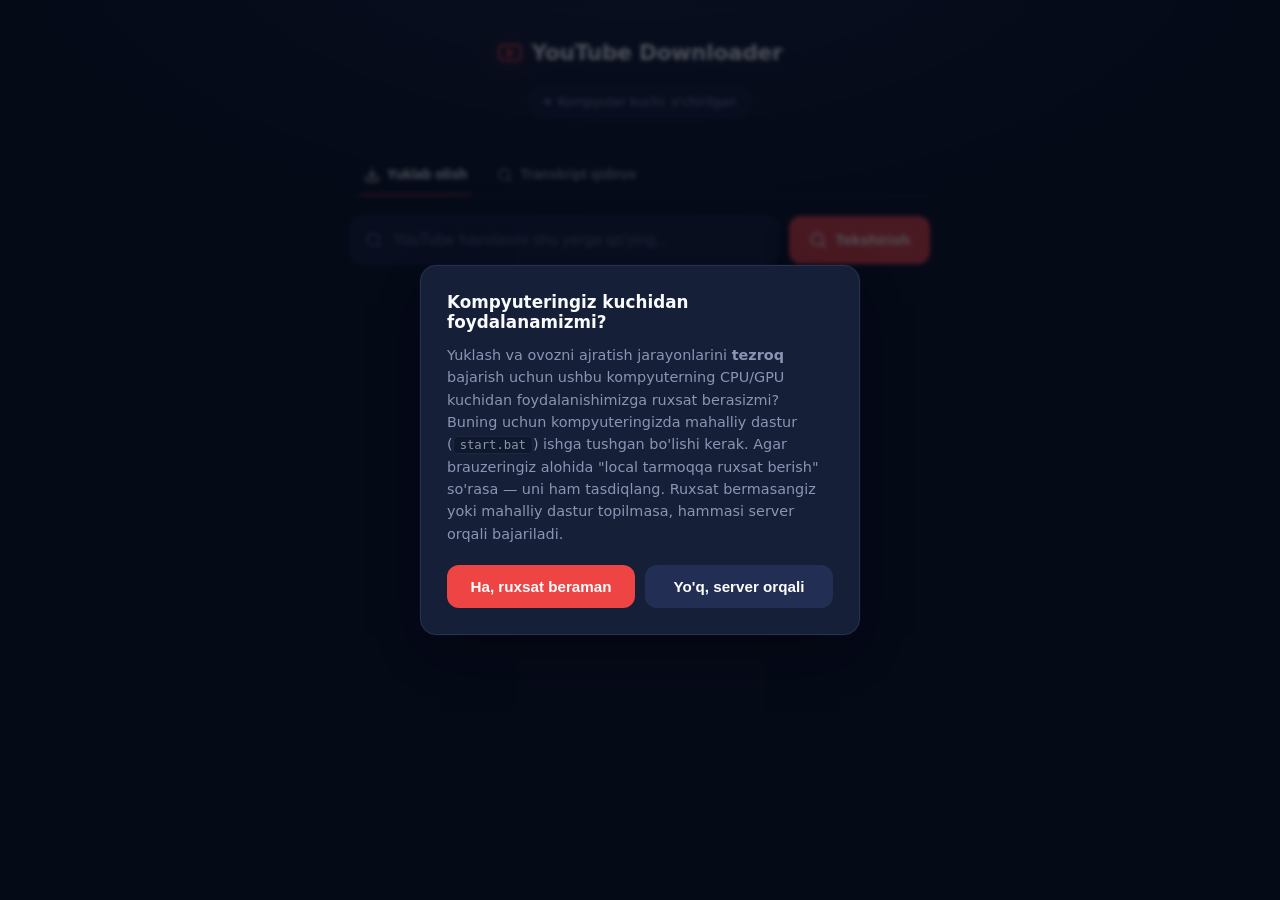
==== commit f70f4501: "Add transcript search functionality with SQLite storage and API integration - Implemented SQLite-bas" ====
--- a/frontend/index.html
+++ b/frontend/index.html
@@ -31,9 +31,21 @@
         <svg class="icon icon-lg" viewBox="0 0 24 24" fill="none" stroke="currentColor" stroke-width="2" stroke-linecap="round" stroke-linejoin="round"><path d="M22.54 6.42a2.78 2.78 0 0 0-1.94-2C18.88 4 12 4 12 4s-6.88 0-8.6.46a2.78 2.78 0 0 0-1.94 2A29 29 0 0 0 1 11.75a29 29 0 0 0 .46 5.33A2.78 2.78 0 0 0 3.4 19c1.72.46 8.6.46 8.6.46s6.88 0 8.6-.46a2.78 2.78 0 0 0 1.94-2 29 29 0 0 0 .46-5.25 29 29 0 0 0-.46-5.33Z"/><path d="m9.75 15.02 5.75-3.27-5.75-3.27v6.54Z"/></svg>
         <span>YouTube Downloader</span>
       </div>
-      <p id="compute-status" class="compute-status"></p>
+      <p id="compute-status" class="compute-status" role="button" tabindex="0"></p>
     </header>
 
+    <nav class="tabs mode-tabs" id="mode-tabs">
+      <button class="tab mode-tab active" data-mode="downloader">
+        <svg class="icon" viewBox="0 0 24 24" fill="none" stroke="currentColor" stroke-width="2" stroke-linecap="round" stroke-linejoin="round"><path d="M21 15v4a2 2 0 0 1-2 2H5a2 2 0 0 1-2-2v-4"/><polyline points="7 10 12 15 17 10"/><line x1="12" y1="15" x2="12" y2="3"/></svg>
+        Yuklab olish
+      </button>
+      <button class="tab mode-tab" data-mode="transcript">
+        <svg class="icon" viewBox="0 0 24 24" fill="none" stroke="currentColor" stroke-width="2" stroke-linecap="round" stroke-linejoin="round"><circle cx="11" cy="11" r="8"/><path d="m21 21-4.3-4.3"/></svg>
+        Transkript qidiruv
+      </button>
+    </nav>
+
+    <div class="tab-panel mode-panel active" data-mode-panel="downloader">
     <div class="input-row">
       <svg class="icon input-icon" viewBox="0 0 24 24" fill="none" stroke="currentColor" stroke-width="2" stroke-linecap="round" stroke-linejoin="round"><circle cx="11" cy="11" r="8"/><path d="m21 21-4.3-4.3"/></svg>
       <input id="url-input" type="text" placeholder="YouTube havolasini shu yerga qo'ying..." />
@@ -53,6 +65,10 @@
         <img id="thumb" src="" alt="thumbnail" />
         <div>
           <h2 id="title"></h2>
+          <span id="live-badge" class="live-badge hidden">
+            <span class="live-dot"></span>
+            JONLI EFIR
+          </span>
           <p id="duration">
             <svg class="icon icon-sm" viewBox="0 0 24 24" fill="none" stroke="currentColor" stroke-width="2" stroke-linecap="round" stroke-linejoin="round"><circle cx="12" cy="12" r="10"/><polyline points="12 6 12 12 16 14"/></svg>
             <span id="duration-text"></span>
@@ -60,13 +76,17 @@
         </div>
       </div>
 
-      <div class="clip-section">
+      <div id="clip-section" class="clip-section">
         <div class="clip-section-header">
           <span class="label-text">
             <svg class="icon icon-sm" viewBox="0 0 24 24" fill="none" stroke="currentColor" stroke-width="2" stroke-linecap="round" stroke-linejoin="round"><circle cx="12" cy="12" r="10"/><polyline points="12 6 12 12 16 14"/></svg>
             Vaqt oralig'i (ixtiyoriy)
           </span>
-          <span class="clip-range-readout"><span id="clip-start-label">0:00</span>&nbsp;–&nbsp;<span id="clip-end-label">0:00</span></span>
+          <span class="clip-range-readout">
+            <input type="text" id="clip-start-label" class="clip-time-input" value="0:00" inputmode="numeric" autocomplete="off" aria-label="Boshlanish vaqti" />
+            <span aria-hidden="true">&nbsp;–&nbsp;</span>
+            <input type="text" id="clip-end-label" class="clip-time-input" value="0:00" inputmode="numeric" autocomplete="off" aria-label="Tugash vaqti" />
+          </span>
         </div>
         <div class="clip-slider">
           <div class="clip-slider-track">
@@ -75,10 +95,15 @@
           <input type="range" id="clip-range-start" class="clip-thumb" min="0" max="0" value="0" step="1" />
           <input type="range" id="clip-range-end" class="clip-thumb" min="0" max="0" value="0" step="1" />
         </div>
+        <p id="clip-timestamp-note" class="clip-timestamp-note hidden"></p>
         <p class="clip-hint">Dastaklarni suring. Ikkalasi ham chetda qolsa — butun video. Tanlangan oraliq quyidagi Video/Audio/AI ajratish tugmalariga qo'llanadi.</p>
       </div>
 
       <nav class="tabs" id="tabs">
+        <button class="tab" data-tab="live">
+          <svg class="icon" viewBox="0 0 24 24" fill="none" stroke="currentColor" stroke-width="2" stroke-linecap="round" stroke-linejoin="round"><circle cx="12" cy="12" r="3"/><path d="M12 1v6m0 10v6M4.2 4.2l4.2 4.2m7.2 7.2 4.2 4.2M1 12h6m10 0h6M4.2 19.8l4.2-4.2m7.2-7.2 4.2-4.2"/></svg>
+          Efir
+        </button>
         <button class="tab" data-tab="video">
           <svg class="icon" viewBox="0 0 24 24" fill="none" stroke="currentColor" stroke-width="2" stroke-linecap="round" stroke-linejoin="round"><path d="m22 8-6 4 6 4V8Z"/><rect x="2" y="6" width="14" height="12" rx="2"/></svg>
           Video
@@ -96,6 +121,65 @@
           AI ajratish
         </button>
       </nav>
+
+      <div class="tab-panel" data-panel="live">
+        <p class="hint">
+          Bu video hozir <b>jonli efirda</b>. Yozib olishni boshlasangiz, shu
+          zahotdan boshlab (efirning boshidan emas) yozib olinadi va efir
+          tugagunga qadar (yoki siz "To'xtatish" tugmasini bosgunga qadar)
+          davom etadi — istalgan payt to'xtatib, shu paytgacha yozilgan
+          qismini saqlab qolishingiz mumkin.
+        </p>
+
+        <div id="live-options" class="options">
+          <label>
+            <span class="label-text"><svg class="icon icon-sm" viewBox="0 0 24 24" fill="none" stroke="currentColor" stroke-width="2" stroke-linecap="round" stroke-linejoin="round"><rect x="2" y="3" width="20" height="14" rx="2"/><path d="M8 21h8"/><path d="M12 17v4"/></svg> Sifat (resolyutsiya)</span>
+            <select id="live-resolution-select"></select>
+          </label>
+
+          <label class="checkbox-label">
+            <input type="checkbox" id="live-audio-toggle" checked />
+            <svg class="icon icon-sm" viewBox="0 0 24 24" fill="none" stroke="currentColor" stroke-width="2" stroke-linecap="round" stroke-linejoin="round"><polygon points="11 5 6 9 2 9 2 15 6 15 11 19 11 5"/><path d="M15.54 8.46a5 5 0 0 1 0 7.07"/><path d="M19.07 4.93a10 10 0 0 1 0 14.14"/></svg>
+            <span>Ovoz bilan</span>
+          </label>
+
+          <label id="live-lang-label">
+            <span class="label-text"><svg class="icon icon-sm" viewBox="0 0 24 24" fill="none" stroke="currentColor" stroke-width="2" stroke-linecap="round" stroke-linejoin="round"><circle cx="12" cy="12" r="10"/><path d="M2 12h20"/><path d="M12 2a15.3 15.3 0 0 1 4 10 15.3 15.3 0 0 1-4 10 15.3 15.3 0 0 1-4-10 15.3 15.3 0 0 1 4-10Z"/></svg> Til (audio trek)</span>
+            <select id="live-lang-select"></select>
+          </label>
+        </div>
+
+        <button id="live-start-btn">
+          <svg class="icon" viewBox="0 0 24 24" fill="none" stroke="currentColor" stroke-width="2" stroke-linecap="round" stroke-linejoin="round"><circle cx="12" cy="12" r="8"/></svg>
+          <span>Efirni yozib olishni boshlash</span>
+        </button>
+        <button id="live-audio-btn" class="secondary">
+          <svg class="icon" viewBox="0 0 24 24" fill="none" stroke="currentColor" stroke-width="2" stroke-linecap="round" stroke-linejoin="round"><polygon points="11 5 6 9 2 9 2 15 6 15 11 19 11 5"/><path d="M15.54 8.46a5 5 0 0 1 0 7.07"/><path d="M19.07 4.93a10 10 0 0 1 0 14.14"/></svg>
+          <span>Faqat audioni yozib olish (mp3)</span>
+        </button>
+
+        <div id="live-recording-wrap" class="live-recording-wrap hidden">
+          <div class="live-recording-status">
+            <span class="live-dot"></span>
+            <span id="live-elapsed-text">0:00</span>
+            <span id="live-size-text" class="live-size-text"></span>
+          </div>
+          <button id="live-stop-btn" class="secondary">
+            <svg class="icon" viewBox="0 0 24 24" fill="none" stroke="currentColor" stroke-width="2" stroke-linecap="round" stroke-linejoin="round"><rect x="5" y="5" width="14" height="14" rx="2"/></svg>
+            <span>To'xtatish va saqlash</span>
+          </button>
+        </div>
+
+        <p id="live-error-msg" class="error hidden">
+          <svg class="icon" viewBox="0 0 24 24" fill="none" stroke="currentColor" stroke-width="2" stroke-linecap="round" stroke-linejoin="round"><path d="m21.73 18-8-14a2 2 0 0 0-3.46 0l-8 14A2 2 0 0 0 4 21h16a2 2 0 0 0 1.73-3Z"/><path d="M12 9v4"/><path d="M12 17h.01"/></svg>
+          <span id="live-error-msg-text"></span>
+        </p>
+
+        <a id="live-file-link" class="hidden result-link" download>
+          <svg class="icon" viewBox="0 0 24 24" fill="none" stroke="currentColor" stroke-width="2" stroke-linecap="round" stroke-linejoin="round"><path d="M20 6 9 17l-5-5"/></svg>
+          <span>Yozib olingan efirni yuklab olish</span>
+        </a>
+      </div>
 
       <div class="tab-panel" data-panel="video">
         <div class="options">
@@ -207,6 +291,54 @@
         </div>
       </div>
     </section>
+    </div>
+
+    <div class="tab-panel mode-panel" data-mode-panel="transcript">
+      <p class="hint">
+        Video sarlavhasi emas — video <b>ichida gapirilgan matn</b> (subtitr/transkript)
+        bo'yicha qidiradi. Kanal maydonini bo'sh qoldirsangiz butun YouTube bo'yicha
+        (nomzod videolarni topib, transkriptlarini real vaqtda tekshirib) qidiradi —
+        bu birmuncha sekinroq. Kanal ko'rsatsangiz, birinchi qidiruvda o'sha kanal
+        indexlanadi (saqlanadi) va keyingi qidiruvlar tezkor bo'ladi.
+      </p>
+
+      <div class="options">
+        <label>
+          <span class="label-text">
+            <svg class="icon icon-sm" viewBox="0 0 24 24" fill="none" stroke="currentColor" stroke-width="2" stroke-linecap="round" stroke-linejoin="round"><circle cx="11" cy="11" r="8"/><path d="m21 21-4.3-4.3"/></svg>
+            Qidiriladigan so'z yoki ibora
+          </span>
+          <input type="text" id="transcript-query-input" placeholder="Masalan: gaming setup" />
+        </label>
+
+        <label>
+          <span class="label-text">
+            <svg class="icon icon-sm" viewBox="0 0 24 24" fill="none" stroke="currentColor" stroke-width="2" stroke-linecap="round" stroke-linejoin="round"><path d="M17 21v-2a4 4 0 0 0-4-4H5a4 4 0 0 0-4 4v2"/><circle cx="9" cy="7" r="4"/><path d="M23 21v-2a4 4 0 0 0-3-3.87"/><path d="M16 3.13a4 4 0 0 1 0 7.75"/></svg>
+            Kanal (ixtiyoriy)
+          </span>
+          <input type="text" id="transcript-channel-input" placeholder="@handle, kanal havolasi yoki UC... ID (bo'sh — butun YouTube)" />
+        </label>
+      </div>
+
+      <button id="transcript-search-btn">
+        <svg class="icon" viewBox="0 0 24 24" fill="none" stroke="currentColor" stroke-width="2" stroke-linecap="round" stroke-linejoin="round"><circle cx="11" cy="11" r="8"/><path d="m21 21-4.3-4.3"/></svg>
+        <span>Qidirish</span>
+      </button>
+
+      <p id="transcript-error-msg" class="error hidden">
+        <svg class="icon" viewBox="0 0 24 24" fill="none" stroke="currentColor" stroke-width="2" stroke-linecap="round" stroke-linejoin="round"><path d="m21.73 18-8-14a2 2 0 0 0-3.46 0l-8 14A2 2 0 0 0 4 21h16a2 2 0 0 0 1.73-3Z"/><path d="M12 9v4"/><path d="M12 17h.01"/></svg>
+        <span id="transcript-error-msg-text"></span>
+      </p>
+
+      <div id="transcript-progress-wrap" class="progress-wrap hidden">
+        <div class="progress-bar"><div id="transcript-progress-fill" class="progress-fill"></div></div>
+        <p id="transcript-progress-text" class="progress-text">Qidirilmoqda...</p>
+      </div>
+
+      <p id="transcript-empty-msg" class="hint hidden">Hech narsa topilmadi. Boshqa so'z bilan urinib ko'ring.</p>
+
+      <div id="transcript-results" class="transcript-results"></div>
+    </div>
   </main>
 
   <script src="app.js"></script>
--- a/frontend/style.css
+++ b/frontend/style.css
@@ -19,6 +19,8 @@
   --success-hover: #16a34a;
   --success-soft: rgba(34, 197, 94, 0.12);
   --danger: #f87171;
+  --highlight: #fbbf24;
+  --highlight-soft: rgba(251, 191, 36, 0.18);
   --radius-lg: 16px;
   --radius-md: 12px;
   --radius-sm: 8px;
@@ -264,6 +266,32 @@
   font-variant-numeric: tabular-nums;
   color: var(--text);
   flex-shrink: 0;
+  display: inline-flex;
+  align-items: center;
+}
+
+.clip-time-input {
+  font: inherit;
+  font-variant-numeric: tabular-nums;
+  color: inherit;
+  background: transparent;
+  border: 1px solid transparent;
+  border-radius: var(--radius-sm);
+  width: 7ch;
+  padding: 2px 4px;
+  text-align: center;
+  -moz-appearance: textfield;
+}
+
+.clip-time-input:hover {
+  border-color: var(--border-soft);
+}
+
+.clip-time-input:focus {
+  outline: none;
+  border-color: var(--accent);
+  box-shadow: 0 0 0 3px var(--accent-soft);
+  background: var(--card-2);
 }
 
 .clip-hint {
@@ -271,6 +299,19 @@
   font-size: 0.78rem;
   line-height: 1.5;
   margin: 12px 0 0 0;
+}
+
+/* Havoladagi `?t=` vaqt belgisi qo'llanganda ko'rinadi — boshlanish dastagi
+   nega noldan boshqa joyda turganini tushuntiradi. */
+.clip-timestamp-note {
+  color: var(--accent);
+  background: var(--accent-soft);
+  border-radius: var(--radius-sm);
+  font-size: 0.78rem;
+  font-weight: 600;
+  line-height: 1.5;
+  margin: 12px 0 0 0;
+  padding: 8px 10px;
 }
 
 .clip-slider {
@@ -478,7 +519,66 @@
   padding: 10px 12px;
 }
 
-#download-video-btn, #download-audio-btn, #separate-btn, #download-subtitle-btn { width: 100%; }
+#download-video-btn, #download-audio-btn, #separate-btn, #download-subtitle-btn, #transcript-search-btn,
+#live-start-btn, #live-stop-btn { width: 100%; }
+
+/* ---------------------------------------------------------------------- */
+/* Jonli efir (live)                                                       */
+/* ---------------------------------------------------------------------- */
+
+.live-badge {
+  display: inline-flex;
+  align-items: center;
+  gap: 6px;
+  margin: 0 0 8px 0;
+  font-size: 0.72rem;
+  font-weight: 700;
+  letter-spacing: 0.04em;
+  color: var(--accent);
+  background: var(--accent-soft);
+  border: 1px solid rgba(239, 68, 68, 0.3);
+  padding: 3px 9px 3px 7px;
+  border-radius: 999px;
+}
+
+.live-dot {
+  width: 7px;
+  height: 7px;
+  border-radius: 50%;
+  background: var(--accent);
+  box-shadow: 0 0 8px var(--accent);
+  animation: livePulse 1.4s ease-in-out infinite;
+  flex-shrink: 0;
+}
+
+@keyframes livePulse {
+  0%, 100% { opacity: 1; }
+  50% { opacity: 0.35; }
+}
+
+.live-recording-wrap { margin-top: 4px; }
+
+.live-recording-status {
+  display: flex;
+  align-items: center;
+  justify-content: center;
+  gap: 9px;
+  margin-bottom: 14px;
+  padding: 12px;
+  background: var(--card-2);
+  border: 1px solid var(--border-soft);
+  border-radius: var(--radius-md);
+  font-variant-numeric: tabular-nums;
+  font-weight: 650;
+  color: var(--text);
+}
+
+.live-size-text { color: var(--text-dim); font-weight: 500; font-size: 0.85rem; }
+
+#live-stop-btn { background: var(--danger); color: #2a0a0a; }
+#live-stop-btn:hover:not(:disabled) { background: #f4a3a3; }
+
+#live-audio-btn { margin-top: 10px; }
 
 button.secondary { background: var(--accent-2); }
 button.secondary:hover:not(:disabled) { background: var(--accent-2-hover); }
@@ -551,6 +651,81 @@
 #separate-links .result-link { margin-top: 0; }
 
 /* ---------------------------------------------------------------------- */
+/* Transkript qidiruv natijalari                                           */
+/* ---------------------------------------------------------------------- */
+
+.transcript-results {
+  display: flex;
+  flex-direction: column;
+  gap: 10px;
+  margin-top: 16px;
+}
+
+.transcript-result {
+  display: block;
+  background: var(--card-2);
+  border: 1px solid var(--border-soft);
+  border-radius: var(--radius-md);
+  padding: 14px 16px;
+  text-decoration: none;
+  color: var(--text);
+  transition: border-color 0.15s ease, transform 0.08s ease;
+  animation: fadeIn 0.15s ease;
+}
+
+.transcript-result:hover { border-color: var(--accent); }
+.transcript-result:active { transform: scale(0.99); }
+
+.transcript-result-head {
+  display: flex;
+  align-items: baseline;
+  gap: 10px;
+  margin-bottom: 6px;
+}
+
+.transcript-result-time {
+  flex-shrink: 0;
+  font-variant-numeric: tabular-nums;
+  font-weight: 700;
+  font-size: 0.82rem;
+  color: var(--accent);
+  background: var(--accent-soft);
+  padding: 2px 8px;
+  border-radius: 999px;
+}
+
+.transcript-result-title {
+  font-weight: 650;
+  color: #f8fafc;
+  font-size: 0.94rem;
+  overflow: hidden;
+  text-overflow: ellipsis;
+  white-space: nowrap;
+}
+
+.transcript-result-channel {
+  margin: 0 0 8px 0;
+  font-size: 0.78rem;
+  color: var(--text-faint);
+  text-transform: uppercase;
+  letter-spacing: 0.03em;
+}
+
+.transcript-result-text {
+  margin: 0;
+  font-size: 0.88rem;
+  line-height: 1.55;
+  color: var(--text-dim);
+}
+
+.transcript-result-text mark {
+  background: var(--highlight-soft);
+  color: var(--highlight);
+  border-radius: 3px;
+  padding: 0 2px;
+}
+
+/* ---------------------------------------------------------------------- */
 /* Compute modal                                                           */
 /* ---------------------------------------------------------------------- */
 
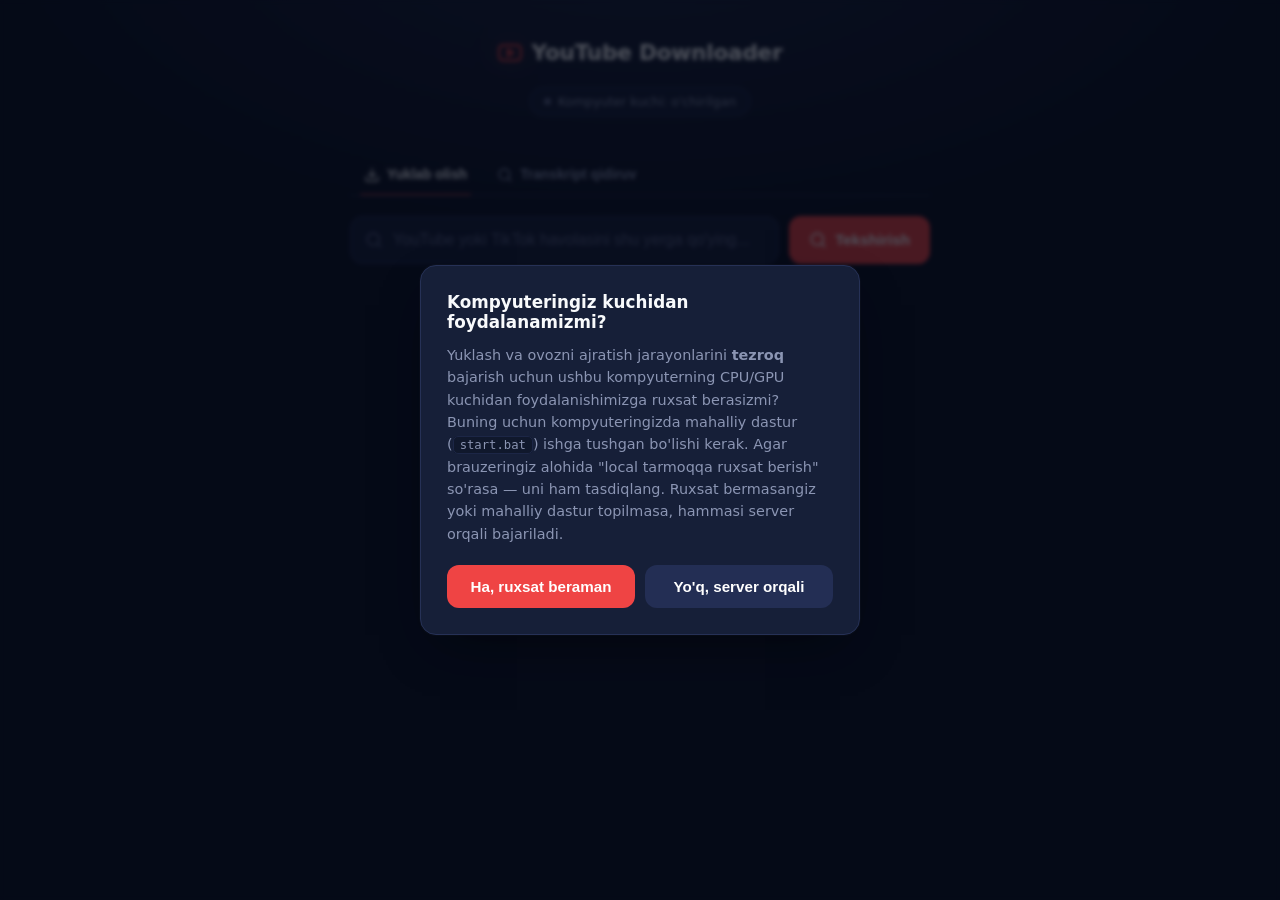
==== commit 3b2539a0: "feat: Add TikTok support to the downloader and bot - Updated the bot to accept TikTok URLs alongside" ====
--- a/frontend/index.html
+++ b/frontend/index.html
@@ -48,7 +48,7 @@
     <div class="tab-panel mode-panel active" data-mode-panel="downloader">
     <div class="input-row">
       <svg class="icon input-icon" viewBox="0 0 24 24" fill="none" stroke="currentColor" stroke-width="2" stroke-linecap="round" stroke-linejoin="round"><circle cx="11" cy="11" r="8"/><path d="m21 21-4.3-4.3"/></svg>
-      <input id="url-input" type="text" placeholder="YouTube havolasini shu yerga qo'ying..." />
+      <input id="url-input" type="text" placeholder="YouTube yoki TikTok havolasini shu yerga qo'ying..." />
       <button id="fetch-btn">
         <svg class="icon" viewBox="0 0 24 24" fill="none" stroke="currentColor" stroke-width="2" stroke-linecap="round" stroke-linejoin="round"><circle cx="11" cy="11" r="8"/><path d="m21 21-4.3-4.3"/></svg>
         <span>Tekshirish</span>
@@ -299,7 +299,10 @@
         bo'yicha qidiradi. Kanal maydonini bo'sh qoldirsangiz butun YouTube bo'yicha
         (nomzod videolarni topib, transkriptlarini real vaqtda tekshirib) qidiradi —
         bu birmuncha sekinroq. Kanal ko'rsatsangiz, birinchi qidiruvda o'sha kanal
-        indexlanadi (saqlanadi) va keyingi qidiruvlar tezkor bo'ladi.
+        indexlanadi (saqlanadi) va keyingi qidiruvlar tezkor bo'ladi. Vaqt oralig'ini
+        (masalan "3 yil oldindan — 1 yil oldingacha") belgilasangiz, kanal tarixining
+        o'sha davridagi videolar qidiriladi (hali indexlanmagan bo'lsa ham) — kattaroq
+        oraliqlarda birmuncha vaqt olishi mumkin.
       </p>
 
       <div class="options">
@@ -318,6 +321,33 @@
           </span>
           <input type="text" id="transcript-channel-input" placeholder="@handle, kanal havolasi yoki UC... ID (bo'sh — butun YouTube)" />
         </label>
+
+        <div class="date-range-row">
+          <div class="date-ago-group">
+            <span class="label-text">
+              <svg class="icon icon-sm" viewBox="0 0 24 24" fill="none" stroke="currentColor" stroke-width="2" stroke-linecap="round" stroke-linejoin="round"><rect x="3" y="4" width="18" height="18" rx="2"/><path d="M16 2v4"/><path d="M8 2v4"/><path d="M3 10h18"/></svg>
+              Necha vaqt oldindan (ixtiyoriy)
+            </span>
+            <div class="date-ago-inputs">
+              <input type="number" id="transcript-years-from-input" min="0" max="30" placeholder="0" />
+              <span class="date-ago-unit">yil</span>
+              <input type="number" id="transcript-months-from-input" min="0" max="11" placeholder="0" />
+              <span class="date-ago-unit">oy oldin</span>
+            </div>
+          </div>
+          <div class="date-ago-group">
+            <span class="label-text">
+              <svg class="icon icon-sm" viewBox="0 0 24 24" fill="none" stroke="currentColor" stroke-width="2" stroke-linecap="round" stroke-linejoin="round"><rect x="3" y="4" width="18" height="18" rx="2"/><path d="M16 2v4"/><path d="M8 2v4"/><path d="M3 10h18"/></svg>
+              Necha vaqt oldingacha (ixtiyoriy)
+            </span>
+            <div class="date-ago-inputs">
+              <input type="number" id="transcript-years-to-input" min="0" max="30" placeholder="0" />
+              <span class="date-ago-unit">yil</span>
+              <input type="number" id="transcript-months-to-input" min="0" max="11" placeholder="0" />
+              <span class="date-ago-unit">oy oldin</span>
+            </div>
+          </div>
+        </div>
       </div>
 
       <button id="transcript-search-btn">
@@ -338,6 +368,50 @@
       <p id="transcript-empty-msg" class="hint hidden">Hech narsa topilmadi. Boshqa so'z bilan urinib ko'ring.</p>
 
       <div id="transcript-results" class="transcript-results"></div>
+
+      <div class="find-source-block">
+        <h3 class="find-source-title">
+          <svg class="icon icon-sm" viewBox="0 0 24 24" fill="none" stroke="currentColor" stroke-width="2" stroke-linecap="round" stroke-linejoin="round"><path d="M10 13a5 5 0 0 0 7.54.54l3-3a5 5 0 0 0-7.07-7.07l-1.72 1.71"/><path d="M14 11a5 5 0 0 0-7.54-.54l-3 3a5 5 0 0 0 7.07 7.07l1.71-1.71"/></svg>
+          Klip qaysi streamdan olingan?
+        </h3>
+        <p class="hint">
+          Shorts yoki qisqa klip havolasini qo'ying — uning transkripti indekslangan
+          streamlar bilan solishtirilib, manba video va <b>aniq soniya</b> topiladi.
+          Eng oson yo'li: yuqoridagi kanal maydonini <b>bo'sh qoldiring</b> —
+          u holda butun indeks bo'yicha qidiriladi. Har qidiruvdan oldin indeks
+          <b>avtomatik yangilanadi</b> (oxirgi marta indekslangandan keyin chiqqan
+          videolar qo'shiladi), shuning uchun yangi streamlar ham topiladi.
+          Ishonchli moslik topilmasa, taxminiy javob ko'rsatilmaydi — u holda
+          yuqoridagi qidiruv orqali kanalni kerakli davr bilan indekslang.
+        </p>
+
+        <div class="options">
+          <label>
+            <span class="label-text">
+              <svg class="icon icon-sm" viewBox="0 0 24 24" fill="none" stroke="currentColor" stroke-width="2" stroke-linecap="round" stroke-linejoin="round"><path d="M10 13a5 5 0 0 0 7.54.54l3-3a5 5 0 0 0-7.07-7.07l-1.72 1.71"/><path d="M14 11a5 5 0 0 0-7.54-.54l-3 3a5 5 0 0 0 7.07 7.07l1.71-1.71"/></svg>
+              Klip havolasi
+            </span>
+            <input type="text" id="find-source-url-input" placeholder="https://youtube.com/shorts/..." />
+          </label>
+        </div>
+
+        <button id="find-source-btn">
+          <svg class="icon" viewBox="0 0 24 24" fill="none" stroke="currentColor" stroke-width="2" stroke-linecap="round" stroke-linejoin="round"><circle cx="11" cy="11" r="8"/><path d="m21 21-4.3-4.3"/></svg>
+          <span>Manbani topish</span>
+        </button>
+
+        <p id="find-source-error-msg" class="error hidden">
+          <svg class="icon" viewBox="0 0 24 24" fill="none" stroke="currentColor" stroke-width="2" stroke-linecap="round" stroke-linejoin="round"><path d="m21.73 18-8-14a2 2 0 0 0-3.46 0l-8 14A2 2 0 0 0 4 21h16a2 2 0 0 0 1.73-3Z"/><path d="M12 9v4"/><path d="M12 17h.01"/></svg>
+          <span id="find-source-error-msg-text"></span>
+        </p>
+
+        <div id="find-source-progress-wrap" class="progress-wrap hidden">
+          <div class="progress-bar"><div id="find-source-progress-fill" class="progress-fill"></div></div>
+          <p class="progress-text">Manba qidirilmoqda...</p>
+        </div>
+
+        <div id="find-source-result"></div>
+      </div>
     </div>
   </main>
 
--- a/frontend/style.css
+++ b/frontend/style.css
@@ -465,6 +465,52 @@
   color: #cbd5e1;
 }
 
+.date-range-row {
+  display: flex;
+  gap: 14px;
+}
+
+.date-ago-group {
+  flex: 1;
+  min-width: 0;
+  display: flex;
+  flex-direction: column;
+  gap: 7px;
+}
+
+.date-ago-inputs {
+  display: flex;
+  align-items: center;
+  gap: 6px;
+}
+
+.date-ago-inputs input[type="number"] {
+  width: 56px;
+  min-width: 0;
+  flex: none;
+}
+
+.date-ago-unit {
+  color: #cbd5e1;
+  font-size: 0.88rem;
+  white-space: nowrap;
+}
+
+.find-source-block {
+  margin-top: 28px;
+  padding-top: 22px;
+  border-top: 1px solid rgba(148, 163, 184, 0.18);
+}
+
+.find-source-title {
+  display: flex;
+  align-items: center;
+  gap: 8px;
+  margin: 0 0 8px;
+  font-size: 1rem;
+  color: #e2e8f0;
+}
+
 .label-text {
   display: flex;
   align-items: center;
